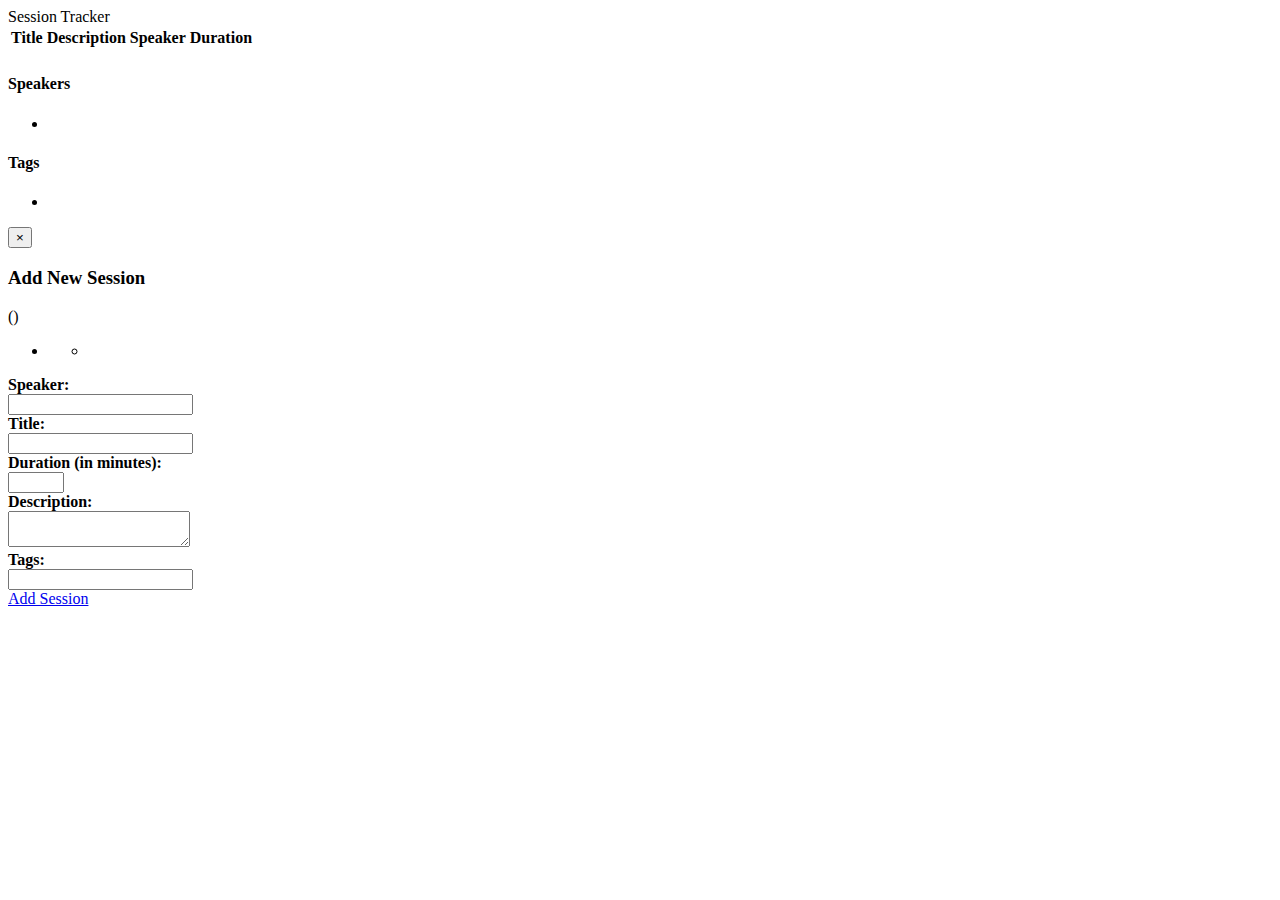
==== SessionTracker.Web/Index.html @ b96ce68a "added a web ui for the application and some functionality to dispaly, add data." ====
﻿<!DOCTYPE html>
<html xmlns="http://www.w3.org/1999/xhtml">
<head>
    <title>Session Tracker</title>
    <link href="/Content/bootstrap.min.css" rel="stylesheet" />
    <link href="/Content/font-awesome.min.css" rel="stylesheet" />
    <link href="/Content/sessions-main.min.css" rel="stylesheet" />
</head>
<body>
    <div class="container">
        <div id="mini-header" class="row">
            <div class="span12">
                <div class="pull-left">
                    <div class="lead">
                        Session Tracker
                    </div>
                </div>
                <div class="pull-right">
                    <span id="new-session-modal-shower" class="anchor"><i class="icon-plus"></i></span>
                    <span class="anchor"><i class="icon-refresh"></i></span>
                </div>
                <div class="clearfix"></div>
            </div>
        </div>

        <div class="row">
            <div class="span8">
                <table class="table table-hover">
                    <thead>
                        <tr>
                            <th>Title</th>
                            <th>Description</th>
                            <th>Speaker</th>
                            <th>Duration</th>
                        </tr>
                    </thead>
                    <tbody data-bind="foreach: sessions">
                        <tr>
                            <td><span data-bind="text: title"></span></td>
                            <td><span data-bind="text: description"></span></td>
                            <td><span data-bind="text: speaker().fullName"></span></td>
                            <td><span data-bind="text: duration"></span></td>
                        </tr>
                    </tbody>
                </table>
            </div>
            <div class="span4">
                <div class="well">
                    <h4>Speakers</h4>
                    <ul data-bind="foreach: speakers">
                        <li><span data-bind="text: fullName"></span></li>
                    </ul>
                </div>
                <div class="well">
                    <h4>Tags</h4>
                    <ul data-bind="foreach: tags">
                        <li><span data-bind="text: displayName"></span></li>
                    </ul>
                </div>
            </div>
        </div>
    </div>

    <div id="session-request-holder" class="modal hide fade" data-bind="with: sessionToAdd">
        <div class="modal-header">
            <button type="button" class="close" data-dismiss="modal" aria-hidden="true">&times;</button>
            <h3>Add New Session</h3>
        </div>
        <div data-bind="with: requestModel">
            <div class="modal-body" id="session-request-form-holder">
                <div class="alert alert-danger" data-bind="visible: $root.sessionToAdd.httpError() !== null && $root.sessionToAdd.httpError() !== undefined">
                    <div data-bind="with: $root.sessionToAdd.httpError">
                        <div>
                            <strong data-bind="text: message"></strong> (<span data-bind="    text: correlationId"></span>)
                        </div>
                        <ul data-bind="foreach: faultedItems">
                            <li>
                                <div>
                                    <span data-bind="text: key"></span>
                                    <ul data-bind="foreach: value">
                                        <li><span data-bind="text: $data"></span></li>
                                    </ul>
                                </div>
                            </li>
                        </ul>
                    </div>
                </div>
                <div>
                    <div><strong>Speaker:</strong></div>
                    <div>
                        <input type="text" data-bind="value: speakerId"/>
                    </div>
                </div>
                <div>
                    <div><strong>Title:</strong></div>
                    <div>
                        <input type="text" class="large" data-bind="value: title"/>
                    </div>
                </div>
                <div>
                    <div><strong>Duration (in minutes):</strong></div>
                    <div>
                        <input type="number" max="75" min="30" data-bind="value: durationInMinutes"/>
                    </div>
                </div>
                <div>
                    <div><strong>Description:</strong></div>
                    <div>
                        <textarea data-bind="value: description"></textarea>
                    </div>
                </div>
                <div>
                    <div>
                        <div class="pull-left">
                            <div><strong>Tags:</strong></div>
                        </div>
                        <div class="pull-right">
                            <span class="anchor" data-bind="click: addEmptyTag"><i class="icon-plus"></i></span>
                        </div>
                        <div class="clearfix"></div>
                    </div>
                    <div data-bind="foreach: addableTags">
                        <div>
                            <input type="text" class="input-medium" data-bind="value: name"/>
                        </div>
                    </div>
                </div>
            </div>
            <div class="modal-footer">
                <a href="#" class="btn btn-primary" data-bind="click: $root.addSession">Add Session</a>
            </div>
        </div>
    </div>

    <script src="/Scripts/jquery-2.0.2.min.js"></script>
    <script src="/Scripts/bootstrap.min.js"></script>
    <script src="/Scripts/knockout-2.2.1.js"></script>
    <script src="/Scripts/underscore.min.js"></script>
    <script>
        (function () {

            var Speaker = function () {

                    var self = this;
                    self.id = ko.observable();
                    self.firstName = ko.observable();
                    self.lastName = ko.observable();

                    self.fullName = ko.computed(function () {

                        return self.firstName() + " " + self.lastName();
                    });
                },

                Session = function () {
                    var self = this;
                    
                    self.id = ko.observable();
                    self.title = ko.observable();
                    self.description = ko.observable();
                    self.durationInMinutes = ko.observable();
                    self.tags = ko.observableArray();
                    self.speaker = ko.observable();

                    self.duration = ko.computed(function () {
                        return self.durationInMinutes() + " Min.";
                    });
                },

                SessionRequestModel = function () {
                    var self = this;

                    self.speakerId = ko.observable();
                    self.title = ko.observable();
                    self.description = ko.observable();
                    self.durationInMinutes = ko.observable(60);
                    self.addableTags = ko.observableArray();
                    
                    self.tags = ko.computed(function () {
                        return _.map(self.addableTags(), function (tag) {
                            return tag.name();
                        });
                    });

                    self.addEmptyTag = function () {
                        self.addableTags.push({ name: ko.observable('') });
                    };
                },

                Tag = function () {
                    var self = this;

                    self.name = ko.observable();
                    self.count = ko.observable();

                    self.displayName = ko.computed(function() {
                        return self.name() + ' (' + self.count() + ')';
                    });
                },

                HttpError = function (status, statusText) {
                    var self = this;

                    self.status = ko.observable(status);
                    self.statusText = ko.observable(statusText);
                    self.correlationId = ko.observable();
                    self.message = ko.observable();
                    self.faultedItems = ko.observableArray();
                },

                FaultedItem = function (key, value) {
                    var self = this;

                    self.key = ko.observable(key);
                    self.value = ko.observable(value);
                },

                sessionRequestHolderModalId = '#session-request-holder',

                fromSessionDto = function (sessionDto) {
                    
                    var session = new Session()
                        .id(sessionDto.id)
                        .title(sessionDto.title)
                        .description(sessionDto.description)
                        .durationInMinutes(sessionDto.durationInMinutes)
                        .tags(sessionDto.tags)
                        .speaker(fromSpeakerDto(sessionDto.speaker));

                    return session;
                },

                fromSpeakerDto = function (speakerDto) {

                    var speaker = new Speaker()
                        .id(speakerDto.id)
                        .firstName(speakerDto.firstName)
                        .lastName(speakerDto.lastName);

                    return speaker;
                },

                fromTagDto = function (tagDto) {

                    var tag = new Tag()
                        .name(tagDto.name)
                        .count(tagDto.count);

                    return tag;
                },

                vm = {
                    
                    speakers: ko.observableArray(),
                    sessions: ko.observableArray(),
                    tags: ko.observableArray(),
                    sessionToAdd: {
                        httpError: ko.observable(),
                        requestModel: ko.observable(new SessionRequestModel())
                    },
                    addSession: function (requestModel) {
                        
                        var sessionObj = ko.toJS(requestModel);
                        delete sessionObj.addableTags;
                        delete sessionObj.addEmptyTag;

                        $.ajax({
                            
                            url: 'api/sessions',
                            contentType: "application/json; charset=utf-8",
                            data: JSON.stringify(sessionObj),
                            type: "POST",
                            success: function (session) {
                                
                                vm.sessions.push(fromSessionDto(session));
                                $(sessionRequestHolderModalId).modal('hide');
                                vm.sessionToAdd.httpError(null);
                                vm.sessionToAdd.requestModel(new SessionRequestModel());
                            },
                            error: function (request, x, msg) {

                                var httpError = new HttpError(request.status, request.statusText)
                                    .correlationId(request.getResponseHeader('X-CorrelationId'));

                                if (request.responseJSON !== null
                                    && request.responseJSON !== undefined) {

                                    if (request.responseJSON.message !== null &&
                                        request.responseJSON.message !== undefined) {

                                        httpError.message(request.responseJSON.message);
                                    }
                                    
                                    if (request.responseJSON.modelState !== null &&
                                        request.responseJSON.modelState !== undefined) {
                                        
                                        var faultedItemArray = _.map(_.pairs(request.responseJSON.modelState), function (faultedItem) {
                                            return new FaultedItem(faultedItem[0], faultedItem[1]);
                                        });

                                        httpError.faultedItems(faultedItemArray);
                                    }
                                }

                                vm.sessionToAdd.httpError(httpError);
                            }
                        });
                    }
                },
                
                init = function () {
                    
                    $.getJSON('/api/speakers', function (speakers) {

                        var speakersArray = [];
                        _.each(speakers, function (speaker) {

                            speakersArray.push(fromSpeakerDto(speaker));
                        });

                        vm.speakers(speakersArray);
                    });

                    $.getJSON('/api/sessions', function (sessions) {

                        var sessionsArray = [];
                        _.each(sessions, function (session) {

                            sessionsArray.push(fromSessionDto(session));
                        });

                        vm.sessions(sessionsArray);
                    });

                    $.getJSON('/api/tags', function (tags) {

                        vm.tags(_.map(tags, function(tag) {
                            return fromTagDto(tag);
                        }));
                    });
                },
                
                setupEvents = function () {
                    
                    $('#new-session-modal-shower').click(function () {
                        $(sessionRequestHolderModalId).modal('show');
                    });
                };

            init();
            setupEvents();

            ko.applyBindings(vm);
        }());
    </script>
</body>
</html>
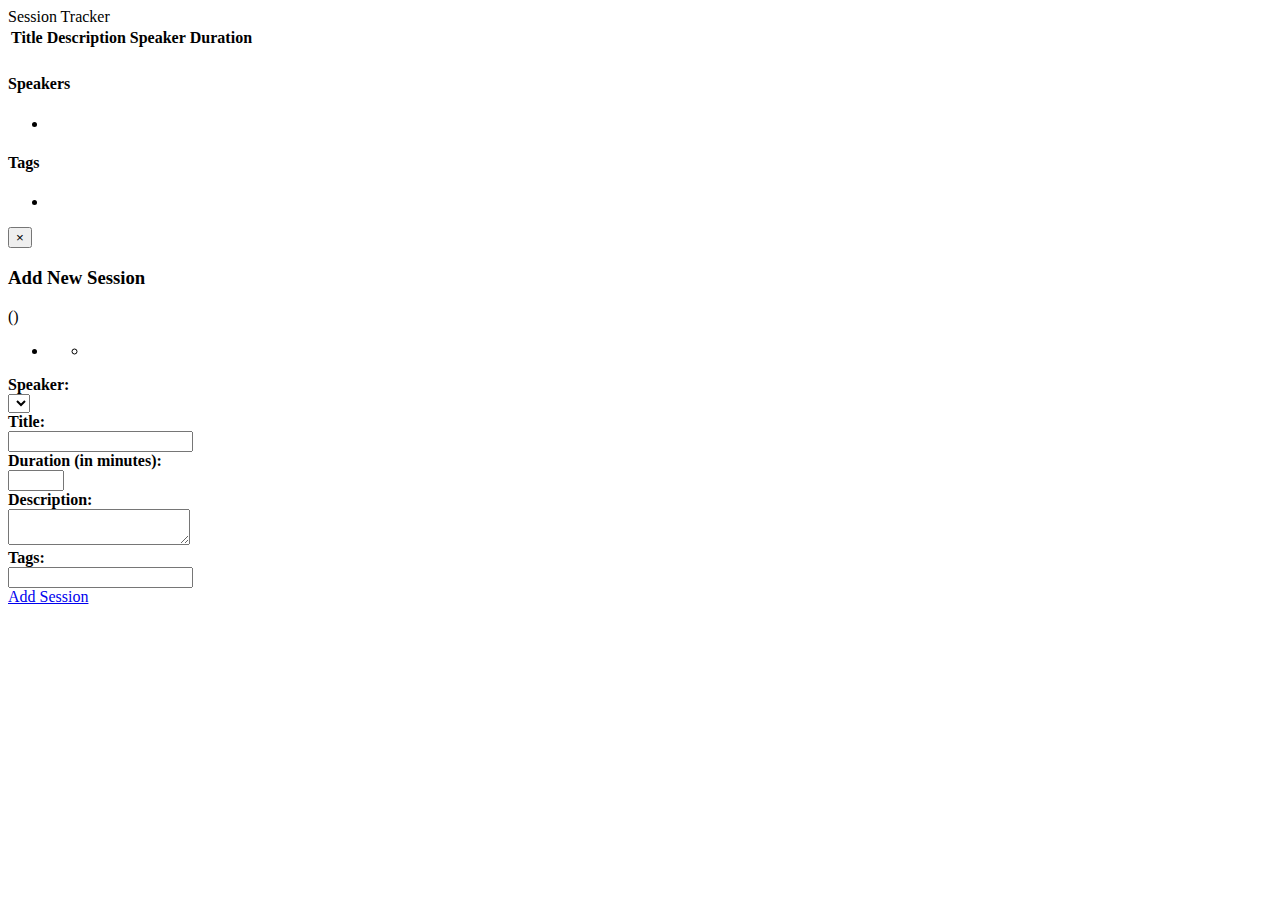
==== commit 05d6a178: "completed the select element for speakers" ====
--- a/SessionTracker.Web/Index.html
+++ b/SessionTracker.Web/Index.html
@@ -71,7 +71,7 @@
                 <div class="alert alert-danger" data-bind="visible: $root.sessionToAdd.httpError() !== null && $root.sessionToAdd.httpError() !== undefined">
                     <div data-bind="with: $root.sessionToAdd.httpError">
                         <div>
-                            <strong data-bind="text: message"></strong> (<span data-bind="    text: correlationId"></span>)
+                            <strong data-bind="text: message"></strong> (<span data-bind="text: correlationId"></span>)
                         </div>
                         <ul data-bind="foreach: faultedItems">
                             <li>
@@ -88,7 +88,7 @@
                 <div>
                     <div><strong>Speaker:</strong></div>
                     <div>
-                        <input type="text" data-bind="value: speakerId"/>
+                        <select data-bind="options: $root.speakers, optionsText: 'fullName', optionsValue: 'id', value: speakerId"></select>
                     </div>
                 </div>
                 <div>
@@ -140,8 +140,8 @@
         (function () {
 
             var Speaker = function () {
-
-                    var self = this;
+                    var self = this;
+
                     self.id = ko.observable();
                     self.firstName = ko.observable();
                     self.lastName = ko.observable();
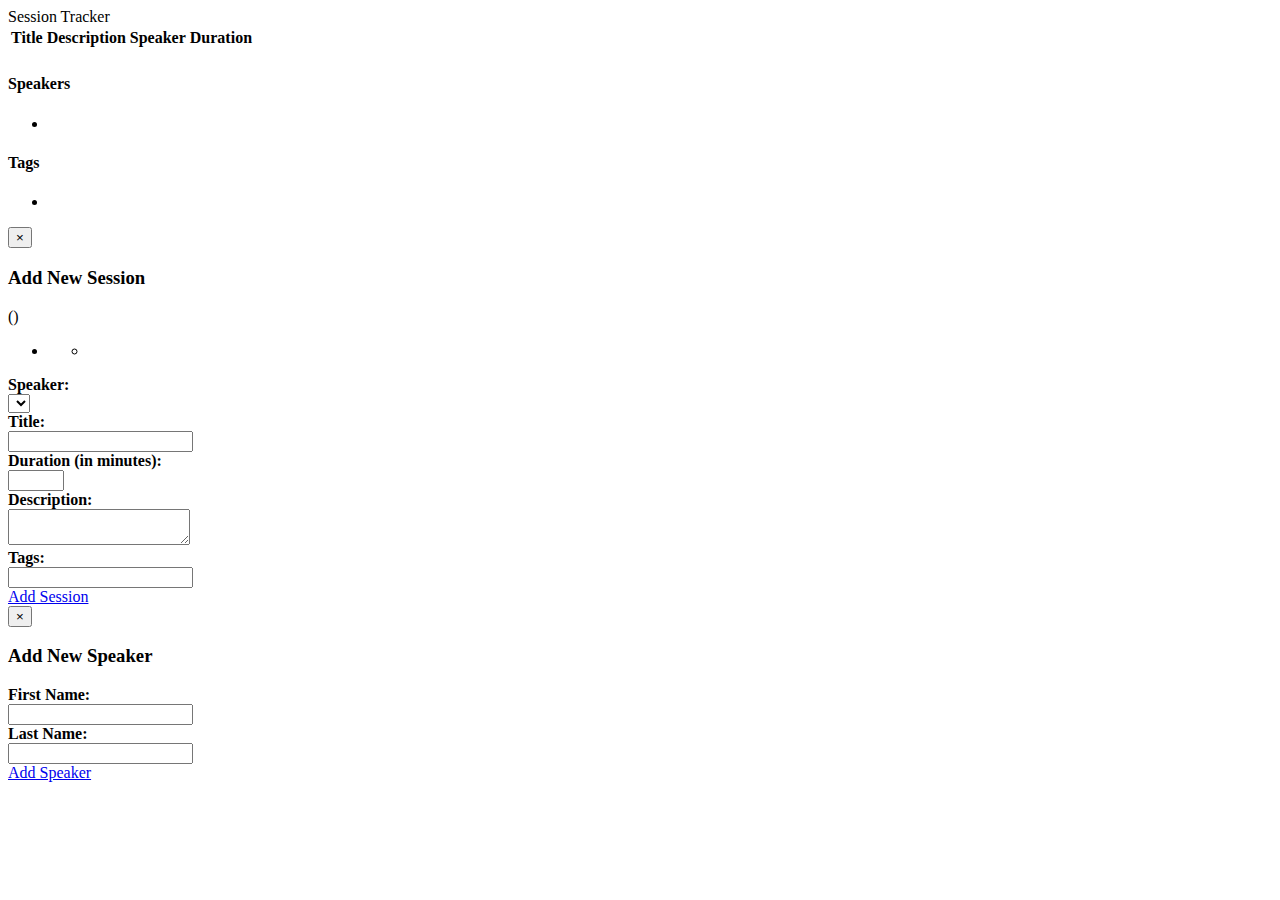
==== commit 5fb84ec7: "added speaker insert functionality" ====
--- a/SessionTracker.Web/Index.html
+++ b/SessionTracker.Web/Index.html
@@ -46,7 +46,15 @@
             </div>
             <div class="span4">
                 <div class="well">
-                    <h4>Speakers</h4>
+                    <div>
+                        <div class="pull-left">
+                            <h4>Speakers</h4>
+                        </div>
+                        <div class="pull-right">
+                            <span id="new-speaker-modal-shower" class="anchor"><i class="icon-plus"></i></span>
+                        </div>
+                        <div class="clearfix"></div>
+                    </div>
                     <ul data-bind="foreach: speakers">
                         <li><span data-bind="text: fullName"></span></li>
                     </ul>
@@ -67,7 +75,7 @@
             <h3>Add New Session</h3>
         </div>
         <div data-bind="with: requestModel">
-            <div class="modal-body" id="session-request-form-holder">
+            <div class="modal-body request-form-holder">
                 <div class="alert alert-danger" data-bind="visible: $root.sessionToAdd.httpError() !== null && $root.sessionToAdd.httpError() !== undefined">
                     <div data-bind="with: $root.sessionToAdd.httpError">
                         <div>
@@ -131,6 +139,32 @@
             </div>
         </div>
     </div>
+    
+    <div id="speaker-request-holder" class="modal hide fade" data-bind="with: speakerToAdd">
+        <div class="modal-header">
+            <button type="button" class="close" data-dismiss="modal" aria-hidden="true">&times;</button>
+            <h3>Add New Speaker</h3>
+        </div>
+        <div data-bind="with: requestModel">
+            <div class="modal-body request-form-holder">
+                <div>
+                    <div><strong>First Name:</strong></div>
+                    <div>
+                        <input type="text" class="input-large" data-bind="value: firstName"/>
+                    </div>
+                </div>
+                <div>
+                    <div><strong>Last Name:</strong></div>
+                    <div>
+                        <input type="text" class="input-large" data-bind="value: lastName"/>
+                    </div>
+                </div>
+            </div>
+            <div class="modal-footer">
+                <a href="#" class="btn btn-primary" data-bind="click: $root.addSpeaker">Add Speaker</a>
+            </div>
+        </div>
+    </div>
 
     <script src="/Scripts/jquery-2.0.2.min.js"></script>
     <script src="/Scripts/bootstrap.min.js"></script>
@@ -186,6 +220,13 @@
                         self.addableTags.push({ name: ko.observable('') });
                     };
                 },
+                
+                SpeakerRequestModel = function () {
+                    var self = this;
+
+                    self.firstName = ko.observable();
+                    self.lastName = ko.observable();
+                },
 
                 Tag = function () {
                     var self = this;
@@ -215,7 +256,12 @@
                     self.value = ko.observable(value);
                 },
 
-                sessionRequestHolderModalId = '#session-request-holder',
+                constants = {
+                    
+                    contentType: 'application/json; charset=utf-8',
+                    sessionRequestHolderModalId: '#session-request-holder',
+                    speakerRequestHolderModalId: '#speaker-request-holder'
+                },
 
                 fromSessionDto = function (sessionDto) {
                     
@@ -258,6 +304,11 @@
                         httpError: ko.observable(),
                         requestModel: ko.observable(new SessionRequestModel())
                     },
+                    speakerToAdd: {
+                        httpError: ko.observable(),
+                        requestModel: ko.observable(new SpeakerRequestModel())
+                    },
+                    
                     addSession: function (requestModel) {
                         
                         var sessionObj = ko.toJS(requestModel);
@@ -267,47 +318,70 @@
                         $.ajax({
                             
                             url: 'api/sessions',
-                            contentType: "application/json; charset=utf-8",
+                            contentType: constants.contentType,
                             data: JSON.stringify(sessionObj),
                             type: "POST",
                             success: function (session) {
                                 
+                                $(constants.sessionRequestHolderModalId).modal('hide');
                                 vm.sessions.push(fromSessionDto(session));
-                                $(sessionRequestHolderModalId).modal('hide');
                                 vm.sessionToAdd.httpError(null);
                                 vm.sessionToAdd.requestModel(new SessionRequestModel());
                             },
                             error: function (request, x, msg) {
-
-                                var httpError = new HttpError(request.status, request.statusText)
-                                    .correlationId(request.getResponseHeader('X-CorrelationId'));
-
-                                if (request.responseJSON !== null
-                                    && request.responseJSON !== undefined) {
-
-                                    if (request.responseJSON.message !== null &&
-                                        request.responseJSON.message !== undefined) {
-
-                                        httpError.message(request.responseJSON.message);
-                                    }
-                                    
-                                    if (request.responseJSON.modelState !== null &&
-                                        request.responseJSON.modelState !== undefined) {
-                                        
-                                        var faultedItemArray = _.map(_.pairs(request.responseJSON.modelState), function (faultedItem) {
-                                            return new FaultedItem(faultedItem[0], faultedItem[1]);
-                                        });
-
-                                        httpError.faultedItems(faultedItemArray);
-                                    }
-                                }
-
-                                vm.sessionToAdd.httpError(httpError);
+                                vm.sessionToAdd.httpError(generateHttpError(request));
+                            }
+                        });
+                    },
+                    
+                    addSpeaker: function (requestModel) {
+
+                        $.ajax({
+                            
+                            url: 'api/speakers',
+                            contentType: constants.contentType,
+                            data: JSON.stringify(ko.toJS(requestModel)),
+                            type: "POST",
+                            success: function (speaker) {
+                                
+                                $(constants.speakerRequestHolderModalId).modal('hide');
+                                vm.speakers.push(fromSpeakerDto(speaker));
+                                vm.speakerToAdd.httpError(null);
+                                vm.speakerToAdd.requestModel(new SpeakerRequestModel());
+                            },
+                            error: function (request, x, msg) {
+                                vm.speakerToAdd.httpError(generateHttpError(request));
                             }
                         });
                     }
                 },
                 
+                generateHttpError = function (request) {
+                    
+                    var httpError = new HttpError(request.status, request.statusText)
+                        .correlationId(request.getResponseHeader('X-CorrelationId'));
+
+                    if (request.responseJSON !== null
+                        && request.responseJSON !== undefined) {
+
+                        if (request.responseJSON.message !== null &&
+                            request.responseJSON.message !== undefined) {
+
+                            httpError.message(request.responseJSON.message);
+                        }
+
+                        if (request.responseJSON.modelState !== null &&
+                            request.responseJSON.modelState !== undefined) {
+
+                            var faultedItemArray = _.map(_.pairs(request.responseJSON.modelState), function (faultedItem) {
+                                return new FaultedItem(faultedItem[0], faultedItem[1]);
+                            });
+
+                            httpError.faultedItems(faultedItemArray);
+                        }
+                    }
+                },
+                
                 init = function () {
                     
                     $.getJSON('/api/speakers', function (speakers) {
@@ -343,7 +417,11 @@
                 setupEvents = function () {
                     
                     $('#new-session-modal-shower').click(function () {
-                        $(sessionRequestHolderModalId).modal('show');
+                        $(constants.sessionRequestHolderModalId).modal('show');
+                    });
+                    
+                    $('#new-speaker-modal-shower').click(function () {
+                        $(constants.speakerRequestHolderModalId).modal('show');
                     });
                 };
 
@@ -354,4 +432,4 @@
         }());
     </script>
 </body>
-</html>
+</html>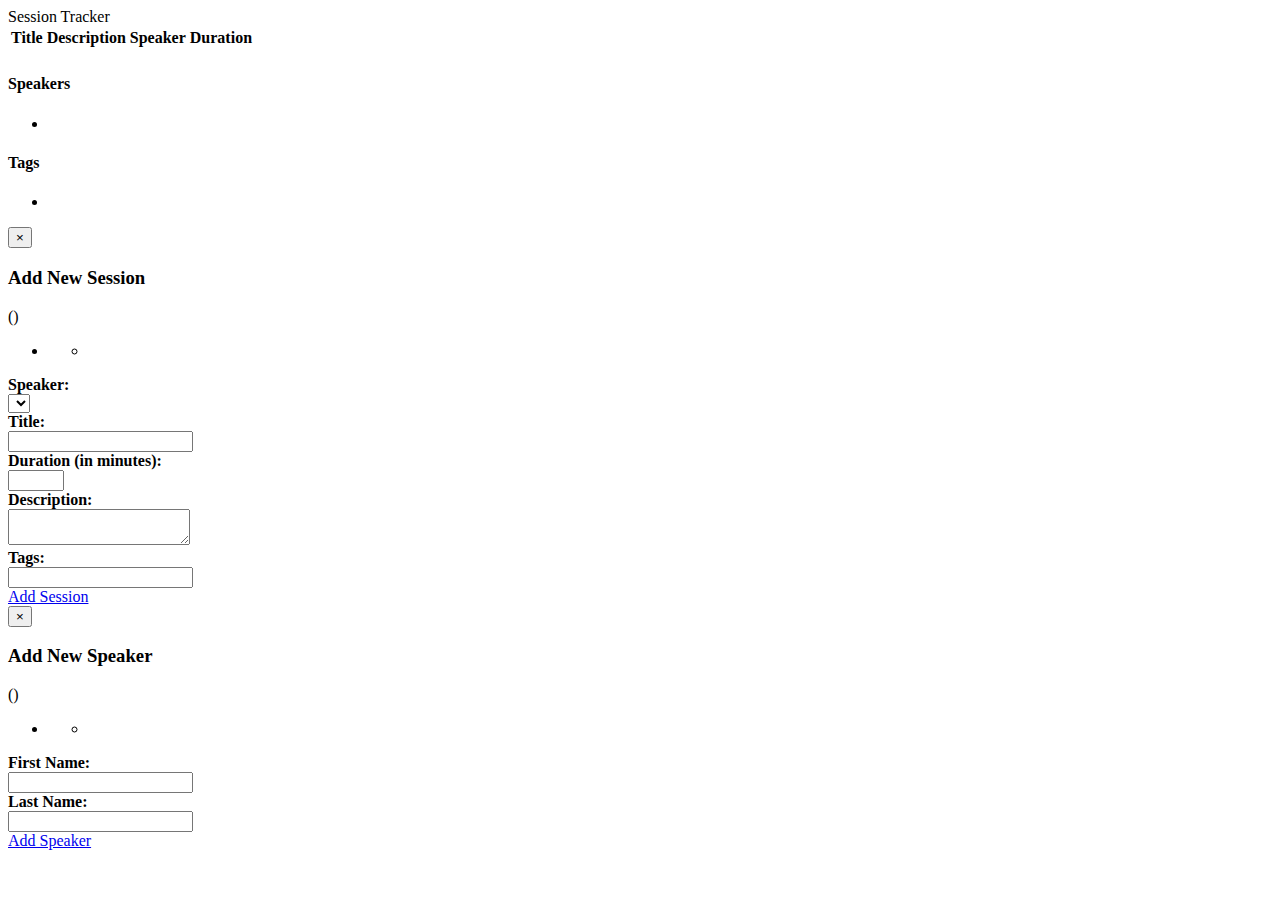
==== commit 4b323162: "fixed the httpError issue on speaker insert" ====
--- a/SessionTracker.Web/Index.html
+++ b/SessionTracker.Web/Index.html
@@ -147,6 +147,25 @@
         </div>
         <div data-bind="with: requestModel">
             <div class="modal-body request-form-holder">
+                
+                <div class="alert alert-danger" data-bind="visible: $root.speakerToAdd.httpError() !== null && $root.speakerToAdd.httpError() !== undefined">
+                    <div data-bind="with: $root.speakerToAdd.httpError">
+                        <div>
+                            <strong data-bind="text: message"></strong> (<span data-bind="text: correlationId"></span>)
+                        </div>
+                        <ul data-bind="foreach: faultedItems">
+                            <li>
+                                <div>
+                                    <span data-bind="text: key"></span>
+                                    <ul data-bind="foreach: value">
+                                        <li><span data-bind="text: $data"></span></li>
+                                    </ul>
+                                </div>
+                            </li>
+                        </ul>
+                    </div>
+                </div>
+
                 <div>
                     <div><strong>First Name:</strong></div>
                     <div>
@@ -300,10 +319,12 @@
                     speakers: ko.observableArray(),
                     sessions: ko.observableArray(),
                     tags: ko.observableArray(),
+                    
                     sessionToAdd: {
                         httpError: ko.observable(),
                         requestModel: ko.observable(new SessionRequestModel())
                     },
+                    
                     speakerToAdd: {
                         httpError: ko.observable(),
                         requestModel: ko.observable(new SpeakerRequestModel())
@@ -380,6 +401,8 @@
                             httpError.faultedItems(faultedItemArray);
                         }
                     }
+
+                    return httpError;
                 },
                 
                 init = function () {
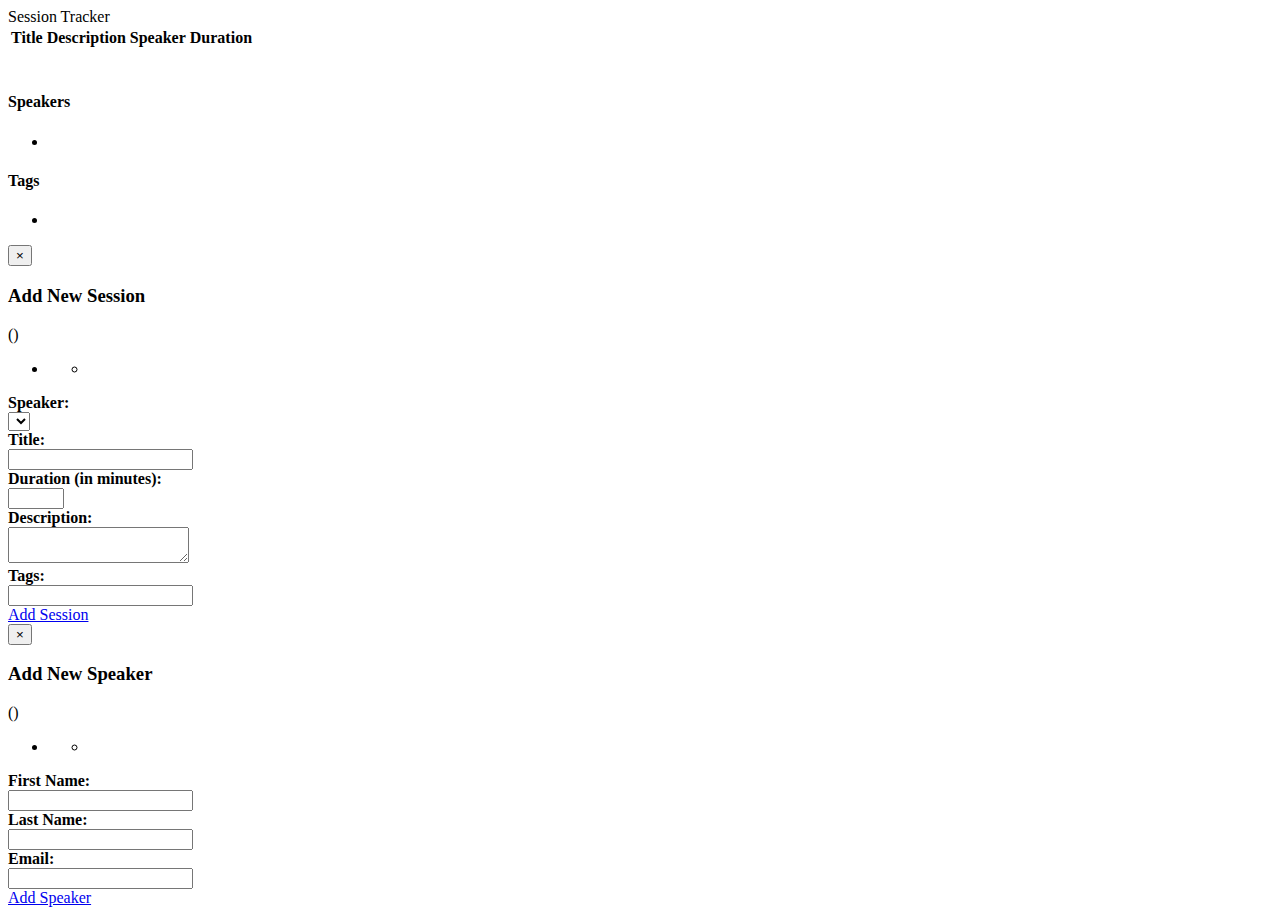
==== commit cbef00a2: "added gravatar support and schedule properties to session" ====
--- a/SessionTracker.Web/Index.html
+++ b/SessionTracker.Web/Index.html
@@ -36,10 +36,15 @@
                     </thead>
                     <tbody data-bind="foreach: sessions">
                         <tr>
-                            <td><span data-bind="text: title"></span></td>
+                            <td style="text-align: center;"><span data-bind="text: title"></span></td>
                             <td><span data-bind="text: description"></span></td>
-                            <td><span data-bind="text: speaker().fullName"></span></td>
-                            <td><span data-bind="text: duration"></span></td>
+                            <td style="text-align: center;">
+                                <div>
+                                    <img data-bind="attr: { src: speaker().imageUrl, alt: speaker().fullName, title: speaker().fullName }" />
+                                </div>
+                                <span data-bind="text: speaker().fullName"></span>
+                            </td>
+                            <td style="text-align: center;"><span data-bind="text: duration"></span></td>
                         </tr>
                     </tbody>
                 </table>
@@ -178,6 +183,12 @@
                         <input type="text" class="input-large" data-bind="value: lastName"/>
                     </div>
                 </div>
+                <div>
+                    <div><strong>Email:</strong></div>
+                    <div>
+                        <input type="text" class="input-large" data-bind="value: email"/>
+                    </div>
+                </div>
             </div>
             <div class="modal-footer">
                 <a href="#" class="btn btn-primary" data-bind="click: $root.addSpeaker">Add Speaker</a>
@@ -198,9 +209,13 @@
                     self.id = ko.observable();
                     self.firstName = ko.observable();
                     self.lastName = ko.observable();
+                    self.gravatarHash = ko.observable();
+                
+                    self.imageUrl = ko.computed(function () {
+                        return "http://www.gravatar.com/avatar/" + self.gravatarHash() + "?s=80&d=identicon";
+                    });
 
                     self.fullName = ko.computed(function () {
-
                         return self.firstName() + " " + self.lastName();
                     });
                 },
@@ -245,6 +260,7 @@
 
                     self.firstName = ko.observable();
                     self.lastName = ko.observable();
+                    self.email = ko.observable();
                 },
 
                 Tag = function () {
@@ -300,7 +316,8 @@
                     var speaker = new Speaker()
                         .id(speakerDto.id)
                         .firstName(speakerDto.firstName)
-                        .lastName(speakerDto.lastName);
+                        .lastName(speakerDto.lastName)
+                        .gravatarHash(speakerDto.gravatarHash);
 
                     return speaker;
                 },
